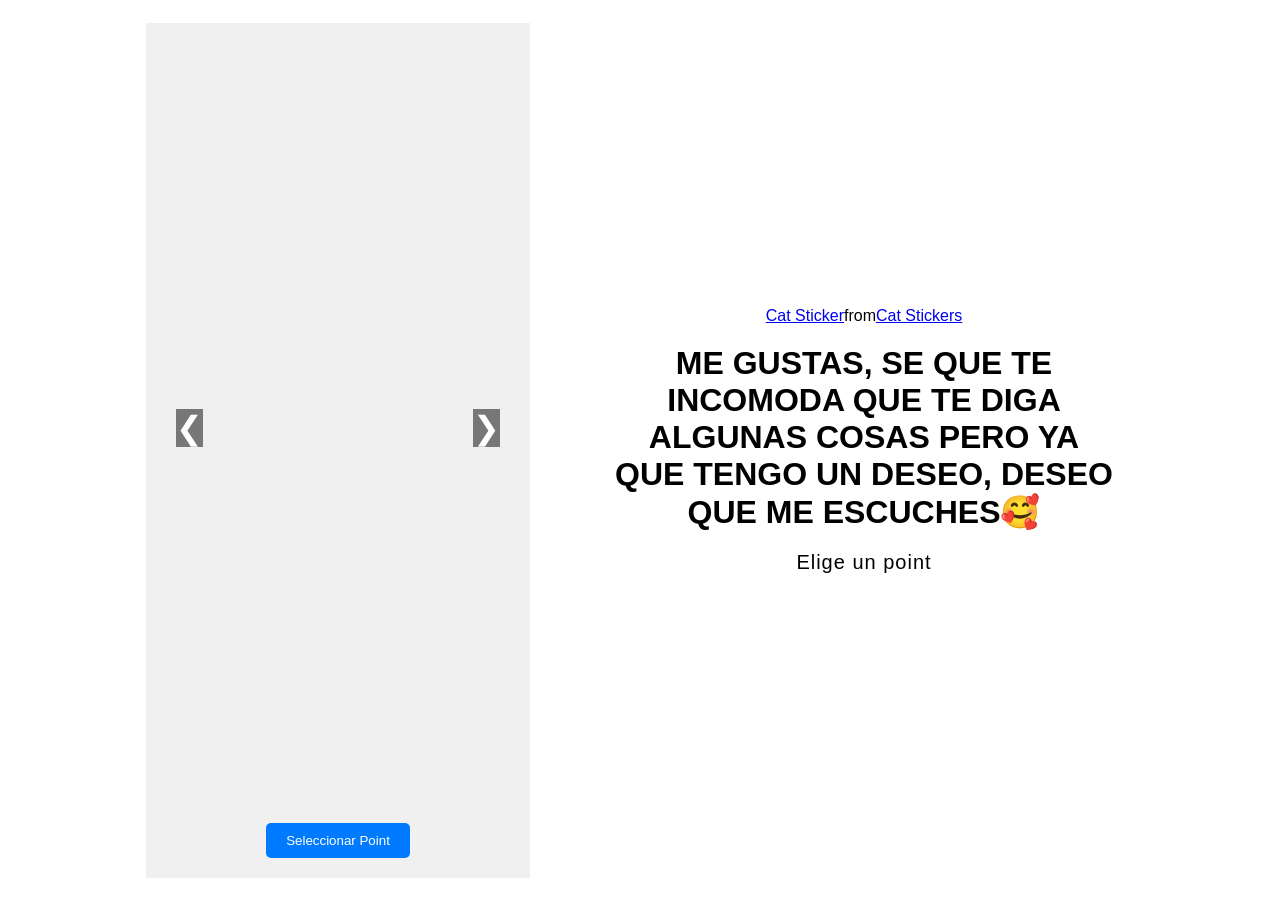
==== salida/index.html @ b66b1487 "Se inicializa el proyecto" ====
<!DOCTYPE html>
<html lang="en">
<head>
    <meta charset="UTF-8">
    <meta name="viewport" content="width=device-width, initial-scale=1.0">
    <link rel="stylesheet" href="styles.css">
    <title>Necesito una novia</title>
</head>

<body>
    <div class="opciones">
        <div class="carousel-container">
            <div class="carousel">
              <video src="./video/Jockey Patinaje sobre Hielo.mp4" muted data-name="Patinar sobre Hielo"></video>
              <video src="./video/Cafe + Gatos.mp4" muted data-name="Un café para gatos"></video>
              <video src="./video/Cafe + Pintar.mp4" muted data-name="Pintar tomando café"></video>
            </div>
            <button class="prev-btn" onclick="moveSlide(-1)">&#10094;</button>
            <button class="next-btn" onclick="moveSlide(1)">&#10095;</button>
          </div>
        <button id="select-point">Seleccionar Point</button>
    </div>

    <div class="container">
        <div class="tenor-gif-embed" data-postid="5229436654229398568" data-share-method="host" data-aspect-ratio="1.25714" data-width="100%">
            <a href="https://tenor.com/view/cat-gif-5229436654229398568">Cat Sticker</a>from <a href="https://tenor.com/search/cat-stickers">Cat Stickers</a>
        </div>
        <script type="text/javascript" async src="https://tenor.com/embed.js"></script>
        <script type="text/javascript" async src="https://tenor.com/embed.js"></script>
        
        <h1>ME GUSTAS, SE QUE TE INCOMODA QUE TE DIGA ALGUNAS COSAS PERO YA QUE TENGO UN DESEO, DESEO QUE ME ESCUCHES🥰</h1>
        <p id="custom-text">se que solo era un deseo pero puedo agarrar tu mano abrazarte y besarte? </p>
        <div id="output"></div>
        <div class="btn">
            <a href="si.html">SI</a>
            <a id="btn-random" href="no1.html">NO</a>
        </div>
    </div>

    <script src="script.js"></script>
    <script src="caroousel.js"></script>
</body>
</html>
---- salida/styles.css ----
* {
    margin: 0;
    padding: 0;
    box-sizing: border-box;
    font-family: sans-serif;
}

body {
    position: relative;
    display: flex;
    flex-direction: row;
    width: 100%;
    height: 100vh;
    justify-content: center;
    align-items: center;
    background-color: rgb(255, 255, 255);

    gap: 4rem;
}

.opciones {
    width: 30%;
    height: 95%;
    display: flex;
    flex-direction: column;
    justify-content: space-between;
    align-items: center;
    padding: 20px;
    background-color: #f0f0f0;

    transition: all 1s ease-in;
}

.carousel-container {
    width: auto;
    height: 100%;
    display: flex;
    flex-direction: column;
    justify-content: center;
    align-items: center;
    overflow: hidden;
    position: relative;
    border-radius: 10px;
}

.carousel {
    display: flex;
    transition: transform 0.5s ease-in-out;
    border-radius: inherit;
}
  
.carousel video {
    width: 100%;
    height: auto;
    object-fit: contain;
    border-radius: inherit;
}
  
.prev-btn, .next-btn {
    position: absolute;
    top: 50%;
    transform: translateY(-50%);
    background-color: rgba(0, 0, 0, 0.5);
    color: white;
    border: none;
    font-size: 2rem;
    cursor: pointer;
    z-index: 1;
    transition: background-color .2s ease-in-out;
}

.prev-btn:hover, .next-btn:hover {
    background-color: rgba(2, 255, 255, 0.5);
}
  
.prev-btn {
    left: 10px;
}
  
.next-btn {
    right: 10px;
}

/* .carousel video {
    width: auto;
    height: 100%;
    object-fit: cover;
    border-radius: 10px;
} */

/* .tiktok-container {
    display: none;
    flex-direction: column;

    background-color: firebrick;
}

.tiktok-container.active {
    display: block;
} */

.container {
    width: 60%;
    display: flex;
    flex-direction: column;
    text-align: center;
    align-items: center;
    gap: 20px;
    max-width: 500px;
    margin: 20px;
}

.container .tenor-gif-embed {
    display: flex;
    max-width: 200px;
}


#custom-text{
    font-size: 1.25rem;
    font-weight: normal;
    letter-spacing: 1px;

    font-family: 'Trebuchet MS', 'Lucida Sans Unicode', 'Lucida Grande', 'Lucida Sans', Arial, sans-serif;
}

.container .btn {
    display: flex;
    gap: 25px;
}

.container .hidden{
    display: none;
}

.btn a {
    text-decoration: none;
    color: #ffffff;
    background: #000000;
    padding: 10px 25px;
    border-radius: 8px;
    box-shadow: 0.5rem 1rem 3rem hsl(0, 0, 0, 0.3);
}

#select-point {
    padding: 10px 20px;
    border: none;
    background-color: #007bff;
    color: white;
    cursor: pointer;
    border-radius: 5px;
    margin-top: 10px;
    transition: background-color .2s ease-in-out;
}

#select-point:hover{
    background-color: #00a2ff;
    box-shadow: 2px 2px 10px hsla(0, 0%, 0%, 0.747);
}

#btn-random {
    position: relative;
}

@keyframes aparecer {
    0%{
        opacity: 0;
    }
    100%{
        opacity: 1;
    }
}
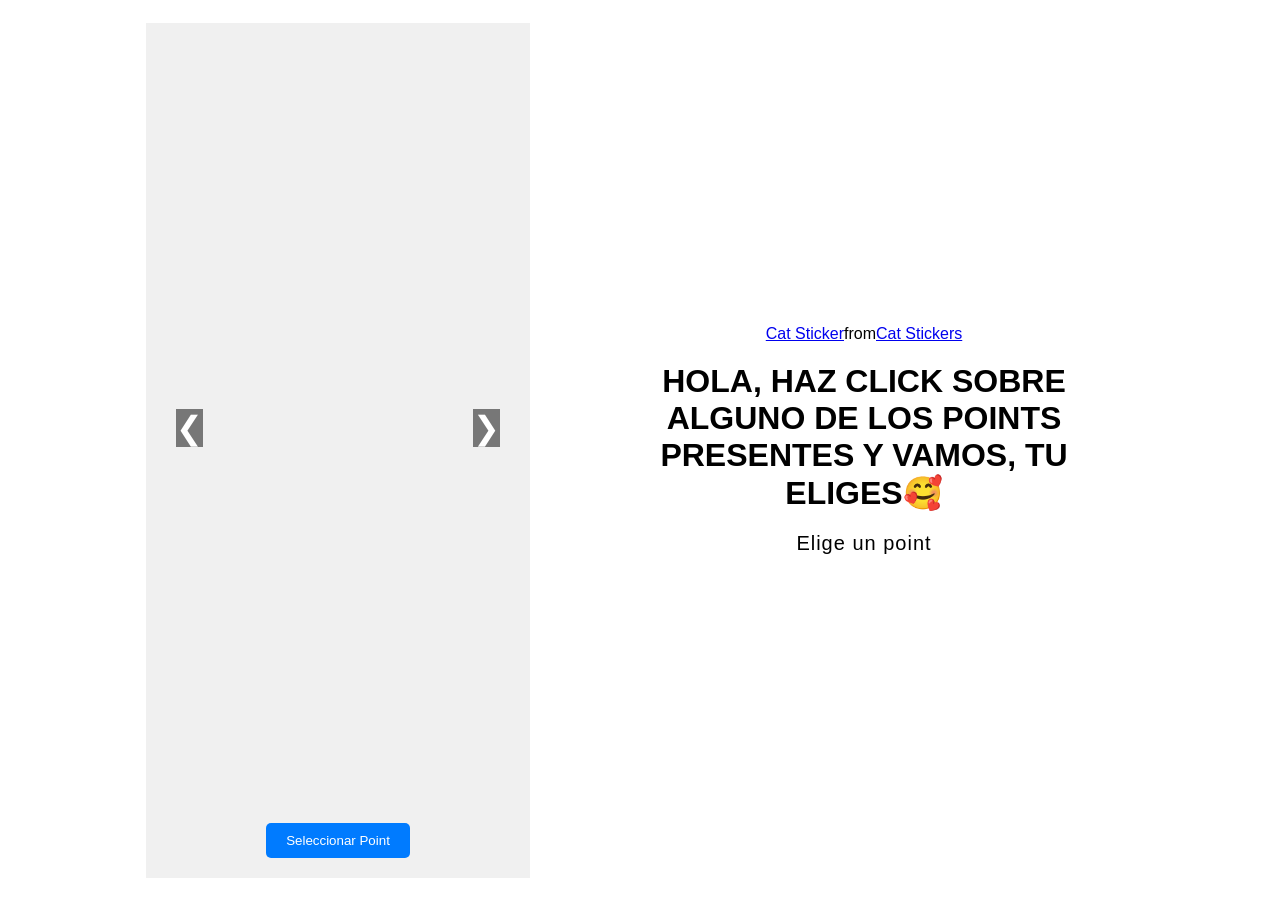
==== commit 82c2f7f1: "Cambios en los mensajes" ====
--- a/salida/index.html
+++ b/salida/index.html
@@ -12,8 +12,12 @@
         <div class="carousel-container">
             <div class="carousel">
               <video src="./video/Jockey Patinaje sobre Hielo.mp4" muted data-name="Patinar sobre Hielo"></video>
-              <video src="./video/Cafe + Gatos.mp4" muted data-name="Un café para gatos"></video>
+              <video src="./video/Cafe + Gatos.mp4" muted data-name="Acariciar un gato mientras tomamos café"></video>
+              <video src="./video/cordon bleu.mp4" muted data-name="Fino en Le Cordon Bleu" volume="2"></video>
               <video src="./video/Cafe + Pintar.mp4" muted data-name="Pintar tomando café"></video>
+              <video src="./video/heladeria.mp4" muted data-name="Comer un helado temático" volume="2"></video>
+              <video src="./video/cafe + rompecabezas.mp4" muted data-name="Armar rompecabeza tomando café"></video>
+              <video src="./video/museo.mp4" muted data-name="Este museo raro (diré abstracto XD)" volume="3"></video>
             </div>
             <button class="prev-btn" onclick="moveSlide(-1)">&#10094;</button>
             <button class="next-btn" onclick="moveSlide(1)">&#10095;</button>
@@ -28,12 +32,12 @@
         <script type="text/javascript" async src="https://tenor.com/embed.js"></script>
         <script type="text/javascript" async src="https://tenor.com/embed.js"></script>
         
-        <h1>ME GUSTAS, SE QUE TE INCOMODA QUE TE DIGA ALGUNAS COSAS PERO YA QUE TENGO UN DESEO, DESEO QUE ME ESCUCHES🥰</h1>
-        <p id="custom-text">se que solo era un deseo pero puedo agarrar tu mano abrazarte y besarte? </p>
+        <h1>HOLA, HAZ CLICK SOBRE ALGUNO DE LOS POINTS PRESENTES Y VAMOS, TU ELIGES🥰</h1>
+        <p id="custom-text">no hay chance que me digas que no, salimos entonces? </p>
         <div id="output"></div>
         <div class="btn">
             <a href="si.html">SI</a>
-            <a id="btn-random" href="no1.html">NO</a>
+            <a id="btn-random">NO</a>
         </div>
     </div>
 
